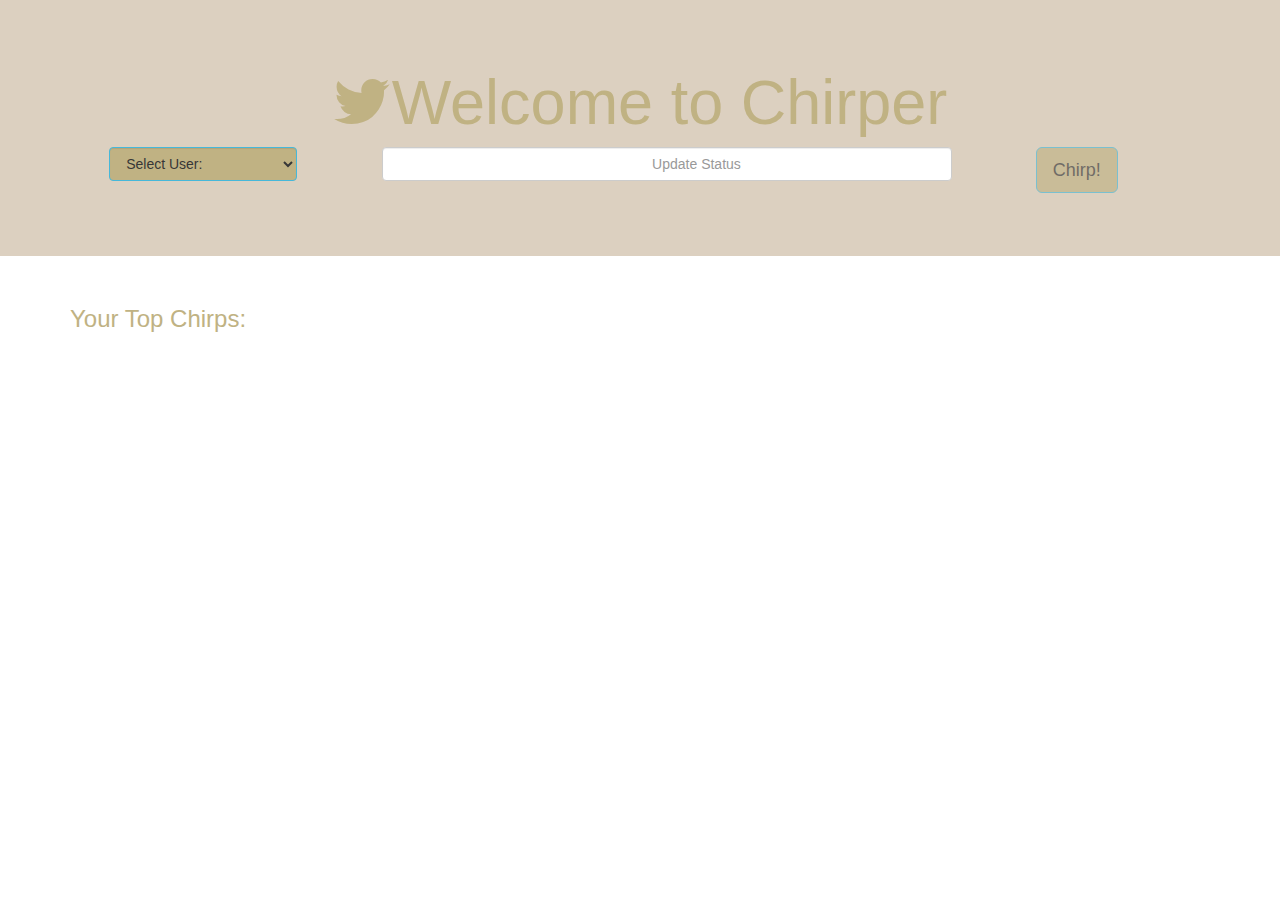
==== client/index.html @ a7944eb2 "added files, ready to add routes" ====
<!DOCTYPE html>
<html>
    <head>
        <title>Chirper</title>
        <link rel="stylesheet" href="https://maxcdn.bootstrapcdn.com/bootstrap/3.3.7/css/bootstrap.min.css" integrity="sha384-BVYiiSIFeK1dGmJRAkycuHAHRg32OmUcww7on3RYdg4Va+PmSTsz/K68vbdEjh4u" crossorigin="anonymous">
        <link rel="stylesheet" href="https://maxcdn.bootstrapcdn.com/font-awesome/4.7.0/css/font-awesome.min.css">
        <link rel="stylesheet" href="styles.css">
    </head>
    <body>
<!--// * In your client folder, rename index.html to list.html
//     * Tell Express to send this file when it receives a GET request to `/chirps`
//     * As before, this file will get all chirps and display a list of them
//     * However, now each chirp's row should link to `/chirps/id of the chirp`
//         * ex. `<a href="/chirps/12">...</a>`
//     * Remove the delete button from this page-->
    <div class="jumbotron">
        <div class="row">
            <h1><i class="fa fa-twitter" aria-hidden="true"></i>Welcome to Chirper</h1>
        </div>
        
    <form class="form-group">
        <div class="row">
            <div class="col-sm-2 col-sm-offset-1">
                <select id="user-selector" class="btn-info form-control ">
                    <option value="">Select User:</option>
                </select>
            </div>
            <div class="col-sm-6 text">
                <input type="text" id='chirp-field' class="form-control text" placeholder="Update Status">
            </div>
            <div class="col-xs-2">
                <button id='chirp-btn' disabled class="btn btn-info btn-lg" type='submit'>Chirp!</button>
            </div>
        </div>
    </form>
    </div>

    <div class="container">
        <h3>Your Top Chirps:</h3>
        <div class="container tweet-area" id="chirp-list">
        </div>
    </div>


<script
  src="http://code.jquery.com/jquery-3.2.1.js"
  integrity="sha256-DZAnKJ/6XZ9si04Hgrsxu/8s717jcIzLy3oi35EouyE="
  crossorigin="anonymous"></script>
  <script src="frontIndex.js"></script>
    </body>
</html>
---- client/styles.css ----
.jumbotron {
   text-align: center;
   background-color: #dcd0c0;
}

#textbox {
    display: inline-block
}

.text {
    position: center;
    vertical-align: middle;
    text-align: center;
    padding-left: 5em;
}

div .container {
    background-color: #f4f4f4;
}

#user-selector{
    background-color: #c0b283;
    color: #373737;
}

#chirp-btn {
    background-color: #c0b283;
    color: #373737;
}

#chirp-list {
    color: #373737;
    width: 100%;
    max-width: 500px;
    margin: 0 auto;
}

body {
    color: #c0b283;
    font-family: Trebuchet MS, Helvetica, sans-serif;
}
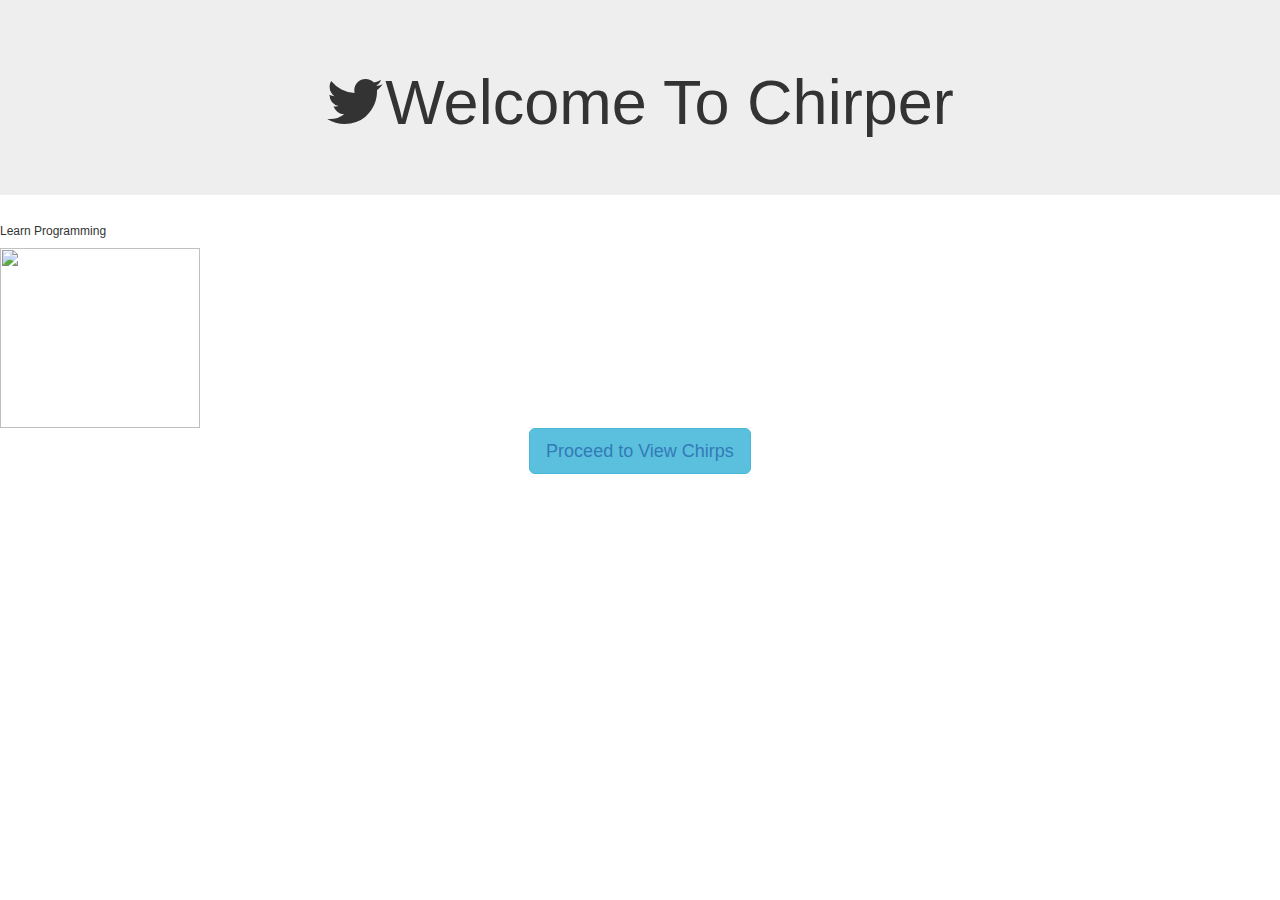
==== commit d8c44487: "added landing, list, and single view pages" ====
--- a/client/index.html
+++ b/client/index.html
@@ -1,51 +1,29 @@
 <!DOCTYPE html>
 <html>
     <head>
-        <title>Chirper</title>
+        <title>Chirper Landing Page</title>
         <link rel="stylesheet" href="https://maxcdn.bootstrapcdn.com/bootstrap/3.3.7/css/bootstrap.min.css" integrity="sha384-BVYiiSIFeK1dGmJRAkycuHAHRg32OmUcww7on3RYdg4Va+PmSTsz/K68vbdEjh4u" crossorigin="anonymous">
         <link rel="stylesheet" href="https://maxcdn.bootstrapcdn.com/font-awesome/4.7.0/css/font-awesome.min.css">
-        <link rel="stylesheet" href="styles.css">
+        <link rel="stylesheet" href="/styles.css">
     </head>
     <body>
-<!--// * In your client folder, rename index.html to list.html
-//     * Tell Express to send this file when it receives a GET request to `/chirps`
-//     * As before, this file will get all chirps and display a list of them
-//     * However, now each chirp's row should link to `/chirps/id of the chirp`
-//         * ex. `<a href="/chirps/12">...</a>`
-//     * Remove the delete button from this page-->
-    <div class="jumbotron">
-        <div class="row">
-            <h1><i class="fa fa-twitter" aria-hidden="true"></i>Welcome to Chirper</h1>
-        </div>
-        
-    <form class="form-group">
-        <div class="row">
-            <div class="col-sm-2 col-sm-offset-1">
-                <select id="user-selector" class="btn-info form-control ">
-                    <option value="">Select User:</option>
-                </select>
-            </div>
-            <div class="col-sm-6 text">
-                <input type="text" id='chirp-field' class="form-control text" placeholder="Update Status">
-            </div>
-            <div class="col-xs-2">
-                <button id='chirp-btn' disabled class="btn btn-info btn-lg" type='submit'>Chirp!</button>
+        <div class="jumbotron">
+            <div class="row text-center">
+                <h1><i class="fa fa-twitter" aria-hidden="true"></i>Welcome To Chirper</h1>
             </div>
         </div>
-    </form>
-    </div>
 
-    <div class="container">
-        <h3>Your Top Chirps:</h3>
-        <div class="container tweet-area" id="chirp-list">
+        <div>
+            <h6>Learn Programming</h6>
+            <a href="http://www.computercommis.wordpress.com"><img src="/wordpress.png" width=200 height=180/></a>
         </div>
-    </div>
 
-
+        <div class="text-center">
+            <button id='chirp-btn' class="btn btn-info btn-lg" type='submit'><a href="/chirps">Proceed to View Chirps</a></button>
+        </div>
 <script
   src="http://code.jquery.com/jquery-3.2.1.js"
   integrity="sha256-DZAnKJ/6XZ9si04Hgrsxu/8s717jcIzLy3oi35EouyE="
   crossorigin="anonymous"></script>
-  <script src="frontIndex.js"></script>
     </body>
 </html>